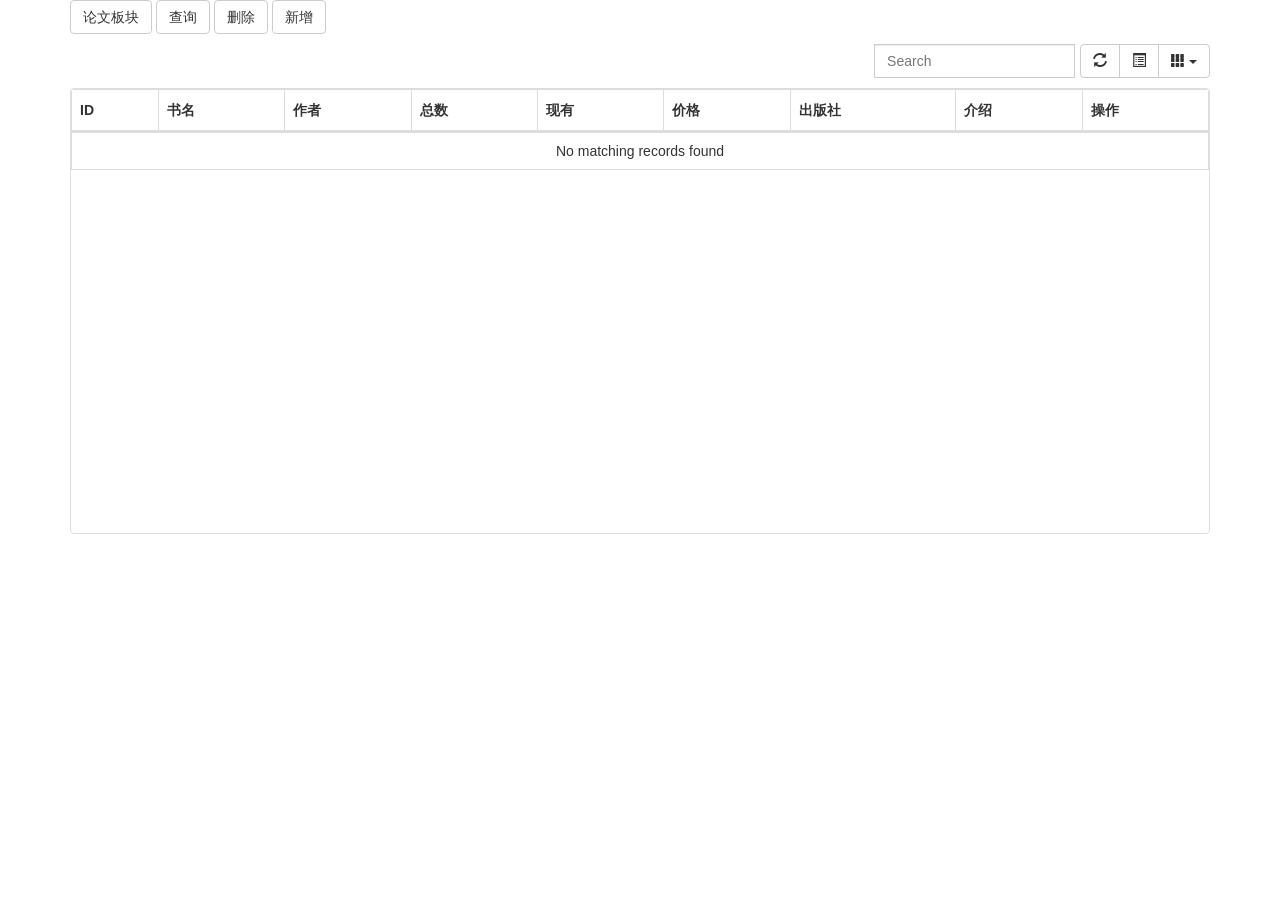
==== src/main/resources/static/admin_book.html @ 3b915889 "add some figures" ====
<!DOCTYPE html>
<html lang="en">

<head>
    <meta charset="utf-8">
    <meta name="viewport" content="width=device-width, initial-scale=1.0">
    <link rel="stylesheet" href="css/bootstrap.min.css">
    <link rel="stylesheet" href="css/bootstrap-table.min.css">
    <link rel="stylesheet" href="css/bootstrap-editable.css" type="text/css">
    <link rel="shortcut icon" href="./favicon.ico">
    <title>管理员用户界面</title>
</head>

<body>


    <div class="container">

        <div>

            <a href="./admin_paper.html">
                <button class="btn btn-default">论文板块</button>
            </a>

            <button id="build" class="btn btn-default">查询</button>
            <button id="delete" class="btn btn-default">删除</button>
            <button id="blank" class="btn btn-default">新增</button>


        </div>
        <div class=table-responsive">
            <table id="table" class="table text-nowrap" data-toggle="table" data-show-columns="true" data-search="true"
                data-show-refresh="true" data-show-toggle="true" data-pagination="true" data-height="500">
                <thead>
                    <tr>
                        <th data-field="book_id">ID</th>
                        <th data-field="book_name">书名</th>
                        <th data-field="author">作者</th>
                        <th data-field="collection_number">总数</th>
                        <th data-field="existing_number">现有</th>
                        <th data-field="price">价格</th>
                        <th data-field="publisher">出版社</th>
                        <th data-field="introduction">介绍</th>
                        <th data-field="operation">操作</th>
                    </tr>
                </thead>
            </table>
        </div>
    </div>

    <style>
        .page-content-wrapper {
            width: 800px;
            position: absolute;
            top: 10%;
            left: 24%;
            background: #fff;
            border: 1px solid #999;
            padding: 3% 0 0 9%;
            display: none;
        }

        .inputstyle {
            width: 60%;
            height: 34px;
            padding: 6px 12px;
            font-size: 14px;
            line-height: 1.42857143;
            color: #555;
            background-color: #fff;
            background-image: none;
            border: 1px solid #ccc;
            border-radius: 4px;
        }
    </style>

    <table id="mytab" class="table table-hover"></table>
    <!-- 新增和修改界面 -->
    <div class="page-content-wrapper">
        <input type="text" class="inputstyle" id="id" style="display: none;">
        <p>请选择编辑方式：</p>
        <div class="form-group">
            <label for="cbox1">修改数据：</label>
            <input type="checkbox" name="edit_way" id="cbox1" value="2">
            <label for="cbox1">添加数据：</label>
            <input type="checkbox" name="edit_way" id="cbox2" value="3">
        </div>
        <div class="form-group">
            <label>ID</label> <input type="text" class="inputstyle" id="book_id">
        </div>
        <div class="form-group">
            <label>书名</label> <input type="text" class="inputstyle" id="book_name">
        </div>
        <div class="form-group">
            <label>作者</label> <input type="text" class="inputstyle" id="author">
        </div>
        <div class="form-group">
            <label>总数</label> <input type="text" class="inputstyle" id="collection_number">
        </div>
        <div class="form-group">
            <label>现有</label> <input type="text" class="inputstyle" id="existing_number">
        </div>
        <div class="form-group">
            <label>价格</label> <input type="text" class="inputstyle" id="price">
        </div>
        <div class="form-group">
            <label>出版社</label> <input type="text" class="inputstyle" id="publisher">
        </div>
        <div class="form-group">
            <label>介绍</label> <input type="text" class="inputstyle" id="introduction">
        </div>


        <div class="modal-footer">
            <button type="button" class="btn default" data-dismiss="modal" id="close">Close</button>
            <button type="button" class="btn blue" id="updateBtn">Save</button>

        </div>
    </div>



    <script src="js/jquery.min.js"></script>
    <script src="js/bootstrap.min.js"></script>
    <!--<script src="assets/bootstrap2.3/js/bootstrap.min.js"></script>-->
    <script src="js/tableExport.js"></script>
    <script src="js/jquery.base64.js"></script>
    <script src="js/bootstrap-table.js"></script>
    <script src="js/bootstrap-table-export.js"></script>


    <script>


        //data-url="data/data1.json"
        $(function () {
            $('#build').click(build);//.trigger('click');
            $('#cells, #rows').keyup(function (e) {
                if (e.keyCode === 13) {
                    build();
                }
            });
        });

        function actionFormatter(value, row, index) {
            var id = value;
            var result = "";
            result += "<a href='javascript:;' class='btn btn-xs green' onclick=\"EditViewById('" + id + "', view='view')\" title='查看'><span class='glyphicon glyphicon-circle-arrow-up'></span></a>";
            result += "<a href='javascript:;' class='btn btn-xs blue' onclick=\"EditViewById('" + id + "')\" title='编辑'><span class='glyphicon glyphicon-circle-arrow-down'></span></a>";
            return result;
        }


        //表格超出宽度鼠标悬停显示td内容
        function paramsMatter(value, row, index) {
            var span = document.createElement("span");
            span.setAttribute("title", value);
            span.innerHTML = value;
            return span.outerHTML;
        }
        //td宽度以及内容超过宽度隐藏
        function formatTableUnit(value, row, index) {
            return {
                css: {
                    "white-space": "nowrap",
                    "text-overflow": "ellipsis",
                    "overflow": "hidden",
                    "max-width": "80px"
                }
            }
        }









        //***********************************************************************************************************************************
        // 选择请求的类型,并显示在列表上   {id: , kind: }, id表示动作, kind表示书还是论文
        function build_0(ID,KIND) {


            let columns = [

                // {
                //     field:'number',
                //     title:'index',
                //     formatter:indexFormatter,
                // },
                {
                    field: 'book_id',
                    title: 'ID',
                    cellStyle: formatTableUnit,
                    formatter: paramsMatter,
                }, {
                    field: 'book_name',
                    title: '书名',
                    cellStyle: formatTableUnit,
                    formatter: paramsMatter,
                    //editable:true,
                }, {
                    field: 'author',
                    title: '作者',
                    //editable:true,
                    cellStyle: formatTableUnit,
                    formatter: paramsMatter,
                }, {
                    field: 'collection_number',
                    title: '总数',
                    cellStyle: formatTableUnit,
                    formatter: paramsMatter,
                }, {
                    field: 'existing_number',
                    title: '现有',
                    cellStyle: formatTableUnit,
                    formatter: paramsMatter,
                }, {
                    field: 'price',
                    title: '价格',
                    cellStyle: formatTableUnit,
                    formatter: paramsMatter,
                }, {
                    field: 'publisher',
                    title: '出版社',
                    cellStyle: formatTableUnit,
                    formatter: paramsMatter,
                },
                {
                    field: 'introduction',
                    title: '介绍',
                    cellStyle: formatTableUnit,
                    formatter: paramsMatter,
                },
                {
                    checkbox: true,
                    visible: true                  //是否显示复选框
                },
                {
                    field: 'operation',
                    title: '操作',
                    align: 'center',
                    valign: 'middle',
                    formatter: option,
                    // formatter: actionFormatter
                },];



            //这里写刷新表格连接数据库的报文
            let data;
            let obj={ID,KIND};
            let post_all=JSON.stringify(obj);
            console.log(post_all);



            $.ajax({
                type: "POST",
               url: "/admin",
                dataType: "json",
                data:post_all,
                contentType : "application/json",
                success: function (data_json) {
                    // console.log(data_json),
                        data =data_json,
                    $('#table').bootstrapTable('destroy').bootstrapTable({
                        columns: columns,
                        data: data
                    });
                },
                error: function () {
                    alert("错误");
                }
            });



            $('#table').bootstrapTable('destroy').bootstrapTable({
                columns: columns,
                data: data,
                clickToSelect: true,
                showPaginationSwitch: true,

            });


            $('#table').resize();

        }


        //查阅所有书籍信息
        function build(){
            console.log("查询所有的书籍信息");
            build_0("0","0");
        }

        //***********************************************************************************************************************************


        function option(value, row, index) {
            var htm = "";
            htm = '<button id="upd"  onclick="update(\'' + escape(JSON.stringify(row)) + '\')">Edit</button>';
            return htm;
        }

        function update(row) {
            $(".page-content-wrapper").show();
            var data = JSON.parse(unescape(row))
            $('#book_id').val(data.book_id)
            $('#book_name').val(data.book_name)
            $('#author').val(data.author)
            $('#collection_number').val(data.collection_number)
            $('#existing_number').val(data.existing_number)
            $('#price').val(data.price)
            $('#publisher').val(data.publisher)
            $('#introduction').val(data.introduction)

        }




        $("#close").on("click", function () {
            $(".page-content-wrapper").hide();
        })

        $("#blank").click(function () {
            var blank = {
                book_id: "",
                book_name: "",
                author: "",
                collection_number: "",
                existing_number: "",
                price: "",
                publisher: "",
                introduction: "",
            };
            $("#table").bootstrapTable('append', blank);
        });

        $("#delete").click(function () {
            let rows = $("#table").bootstrapTable('getSelections');
            console.log(rows);
            if (rows.length == 0) {
                alert("请先选择要删除的记录!");
                return;
            } else {
                if (confirm("确定要删除吗？")) {
                    let arrays = new Array();// 声明一个数组

                    $(rows).each(function () {// 通过获得别选中的来进行遍历
                        arrays.push(this.book_id);// cid为获得到的整条数据中的一列

                    });
                    let  idcard = arrays.join(','); // 获得要删除的id

                    console.log(idcard);//idcard为要删除图书的id数组


                    let str1 =idcard.toString();
                    console.log(str1);
                    let obj={};
                    obj.bookID=str1;//用户名
                    obj.kind="0";//用户名

                    let postDelete=JSON.stringify(obj);

                    console.log(postDelete);

                    $.ajax({
                        type: "post",
                        url: "/delete" ,    //填写数据库url
                        dataType: "json",
                        data: postDelete,
                        contentType : "application/json",

                        success: function (data) {
                            console.log(data);
                            console.log("success");
                            build();

                            // build();
                            // // alert("删除成功");
                            // location = location;
                        },
                        error: function () {
                            // alert('无法删除');
                        }
                    })
                }
            }
        });


        $("#updateBtn").on("click", function () {
            var obj = document.getElementsByName('edit_way'); //选择所有name="'edit_way'"的对象，返回数组
            //取到对象数组后，我们来循环检测它是不是被选中
            var s = '';
            for (var i = 0; i < obj.length; i++) {
                if (obj[i].checked) s += obj[i].value + ','; //如果选中，将value添加到变量s中
            }
            if (s.length == 0) {
                alert("还没有选择任何编辑方式！")
            }
            else if (s.length == 4) {
                alert("不能同时选择两种编辑方式！")
            }
            else{
                let edit_id = s[0].toString();
                let book_id = $("#book_id").val();
                let book_name = $("#book_name").val();
                let author = $("#author").val();
                let collection_number = $("#collection_number").val();
                let existing_number = $("#existing_number").val();
                let price = $("#price").val();
                let publisher = $("#publisher").val();
                let introduction = $("#introduction").val();
                console.log(book_id,book_name,author,collection_number,author,collection_number,existing_number,price,publisher,introduction);

                let obj12={};
                obj12.id          =4          ;
                obj12.objectID          =book_id          ;
                obj12.kind             = 0;
                obj12.book_name        =book_name        ;
                obj12.author           =author           ;
                obj12.collection_number=collection_number;
                obj12.existing_number  =existing_number  ;
                obj12.price            =price            ;
                obj12.publisher        =publisher        ;
                obj12.introduction     =introduction     ;
                console.log(obj12);

                let postModify=JSON.stringify(obj12);

                console.log(postModify);

                // 下面填写ajax报文
                $.ajax({
                    type: "post",
                    url: "/test" ,  //填写数据库url
                    dataType: "json",
                    contentType : "application/json",
                    data:postModify,
                    success: function (data) {
                        // $("#table").bootstrapTable('refresh');
                        // alert("提交成功");
                        // location = location;
                        console.log(data);
                        build();
                        console.log("success");
                    },
                    error: function () {
                        // toastr.error('Error');
                    }
                })

            }


        })


    </script>
</body>

</html>
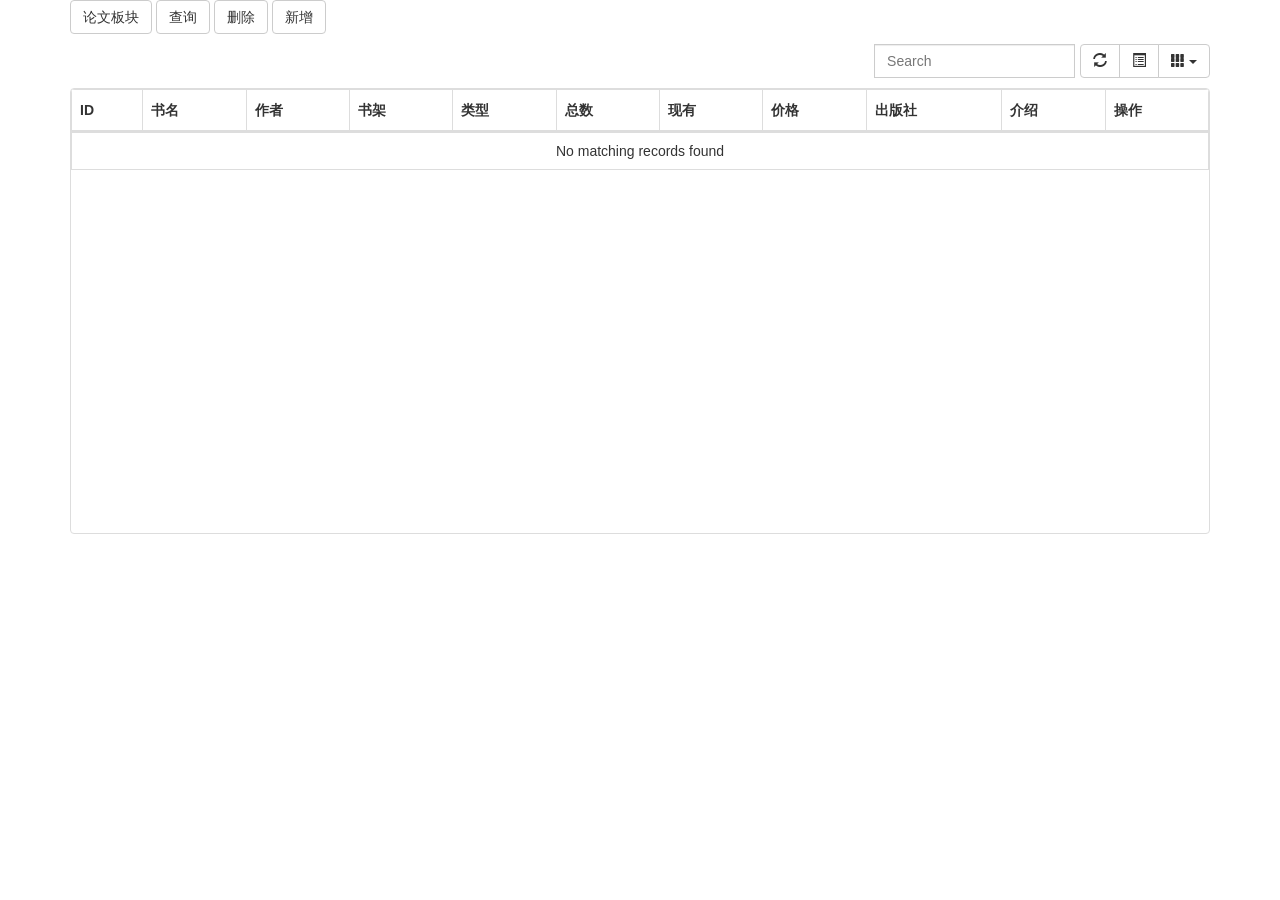
==== commit d0e25d1c: "修改调试" ====
--- a/src/main/resources/static/admin_book.html
+++ b/src/main/resources/static/admin_book.html
@@ -36,6 +36,8 @@
                         <th data-field="book_id">ID</th>
                         <th data-field="book_name">书名</th>
                         <th data-field="author">作者</th>
+                        <th data-field="shelf">书架</th>
+                        <th data-field="type">类型</th>
                         <th data-field="collection_number">总数</th>
                         <th data-field="existing_number">现有</th>
                         <th data-field="price">价格</th>
@@ -78,13 +80,13 @@
     <!-- 新增和修改界面 -->
     <div class="page-content-wrapper">
         <input type="text" class="inputstyle" id="id" style="display: none;">
-        <p>请选择编辑方式：</p>
-        <div class="form-group">
-            <label for="cbox1">修改数据：</label>
-            <input type="checkbox" name="edit_way" id="cbox1" value="2">
-            <label for="cbox1">添加数据：</label>
-            <input type="checkbox" name="edit_way" id="cbox2" value="3">
-        </div>
+        <p>Tips:只能在新增书本时修改ID</p>
+<!--        <div class="form-group">-->
+<!--            <label for="cbox1">修改数据：</label>-->
+<!--            <input type="checkbox" name="edit_way" id="cbox1" value="2">-->
+<!--            <label for="cbox1">添加数据：</label>-->
+<!--            <input type="checkbox" name="edit_way" id="cbox2" value="3">-->
+<!--        </div>-->
         <div class="form-group">
             <label>ID</label> <input type="text" class="inputstyle" id="book_id">
         </div>
@@ -94,6 +96,15 @@
         <div class="form-group">
             <label>作者</label> <input type="text" class="inputstyle" id="author">
         </div>
+
+        <div class="form-group">
+            <label>书架</label> <input type="text" class="inputstyle" id="shelf">
+        </div>
+        <div class="form-group">
+            <label>类型</label> <input type="text" class="inputstyle" id="type">
+        </div>
+
+
         <div class="form-group">
             <label>总数</label> <input type="text" class="inputstyle" id="collection_number">
         </div>
@@ -207,7 +218,21 @@
                     //editable:true,
                     cellStyle: formatTableUnit,
                     formatter: paramsMatter,
-                }, {
+                },
+                {
+                    field: 'shelf',
+                    title: '书架',
+                    //editable:true,
+                    cellStyle: formatTableUnit,
+                    formatter: paramsMatter,
+                },
+                {
+                    field: 'type',
+                    title: '类型',
+                    //editable:true,
+                    cellStyle: formatTableUnit,
+                    formatter: paramsMatter,
+                },{
                     field: 'collection_number',
                     title: '总数',
                     cellStyle: formatTableUnit,
@@ -259,7 +284,7 @@
 
             $.ajax({
                 type: "POST",
-               url: "/admin",
+               url: "/queryAll",
                 dataType: "json",
                 data:post_all,
                 contentType : "application/json",
@@ -309,10 +334,12 @@
 
         function update(row) {
             $(".page-content-wrapper").show();
-            var data = JSON.parse(unescape(row))
+            let data = JSON.parse(unescape(row))
             $('#book_id').val(data.book_id)
             $('#book_name').val(data.book_name)
             $('#author').val(data.author)
+            $('#shelf').val(data.shelf)
+            $('#type').val(data.type)
             $('#collection_number').val(data.collection_number)
             $('#existing_number').val(data.existing_number)
             $('#price').val(data.price)
@@ -333,6 +360,8 @@
                 book_id: "",
                 book_name: "",
                 author: "",
+                shelf:"",
+                type:"",
                 collection_number: "",
                 existing_number: "",
                 price: "",
@@ -403,17 +432,19 @@
             for (var i = 0; i < obj.length; i++) {
                 if (obj[i].checked) s += obj[i].value + ','; //如果选中，将value添加到变量s中
             }
-            if (s.length == 0) {
-                alert("还没有选择任何编辑方式！")
-            }
-            else if (s.length == 4) {
-                alert("不能同时选择两种编辑方式！")
-            }
-            else{
-                let edit_id = s[0].toString();
+            // if (s.length == 0) {
+            //     alert("还没有选择任何编辑方式！")
+            // }
+            // else if (s.length == 4) {
+            //     alert("不能同时选择两种编辑方式！")
+            // }
+            // else{
+            //     let edit_id = s[0].toString();
                 let book_id = $("#book_id").val();
                 let book_name = $("#book_name").val();
                 let author = $("#author").val();
+                let shelf = $("#shelf").val();
+                let type = $("#type").val();
                 let collection_number = $("#collection_number").val();
                 let existing_number = $("#existing_number").val();
                 let price = $("#price").val();
@@ -427,6 +458,8 @@
                 obj12.kind             = 0;
                 obj12.book_name        =book_name        ;
                 obj12.author           =author           ;
+                obj12.shelf        =shelf        ;
+                obj12.type           =type           ;
                 obj12.collection_number=collection_number;
                 obj12.existing_number  =existing_number  ;
                 obj12.price            =price            ;
@@ -441,7 +474,7 @@
                 // 下面填写ajax报文
                 $.ajax({
                     type: "post",
-                    url: "/test" ,  //填写数据库url
+                    url: "/modify" ,  //填写数据库url
                     dataType: "json",
                     contentType : "application/json",
                     data:postModify,
@@ -458,7 +491,7 @@
                     }
                 })
 
-            }
+            // }
 
 
         })
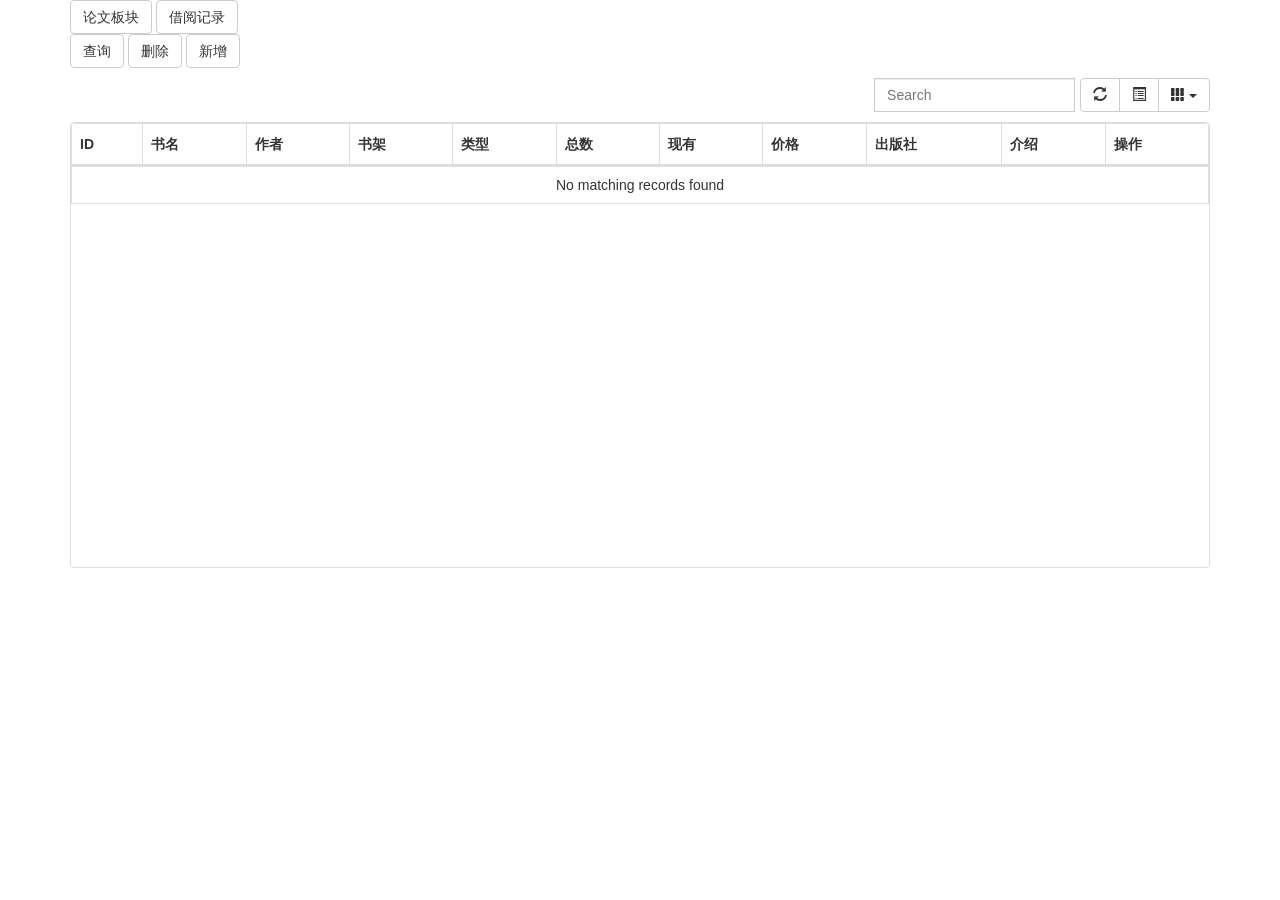
==== commit 7ad80863: "modify" ====
--- a/src/main/resources/static/admin_book.html
+++ b/src/main/resources/static/admin_book.html
@@ -21,10 +21,16 @@
             <a href="./admin_paper.html">
                 <button class="btn btn-default">论文板块</button>
             </a>
-
+            <a href="./admin_record.html">
+                <button class="btn btn-default">借阅记录</button>
+            </a>
+
+        </div>
+<div>
             <button id="build" class="btn btn-default">查询</button>
             <button id="delete" class="btn btn-default">删除</button>
             <button id="blank" class="btn btn-default">新增</button>
+
 
 
         </div>
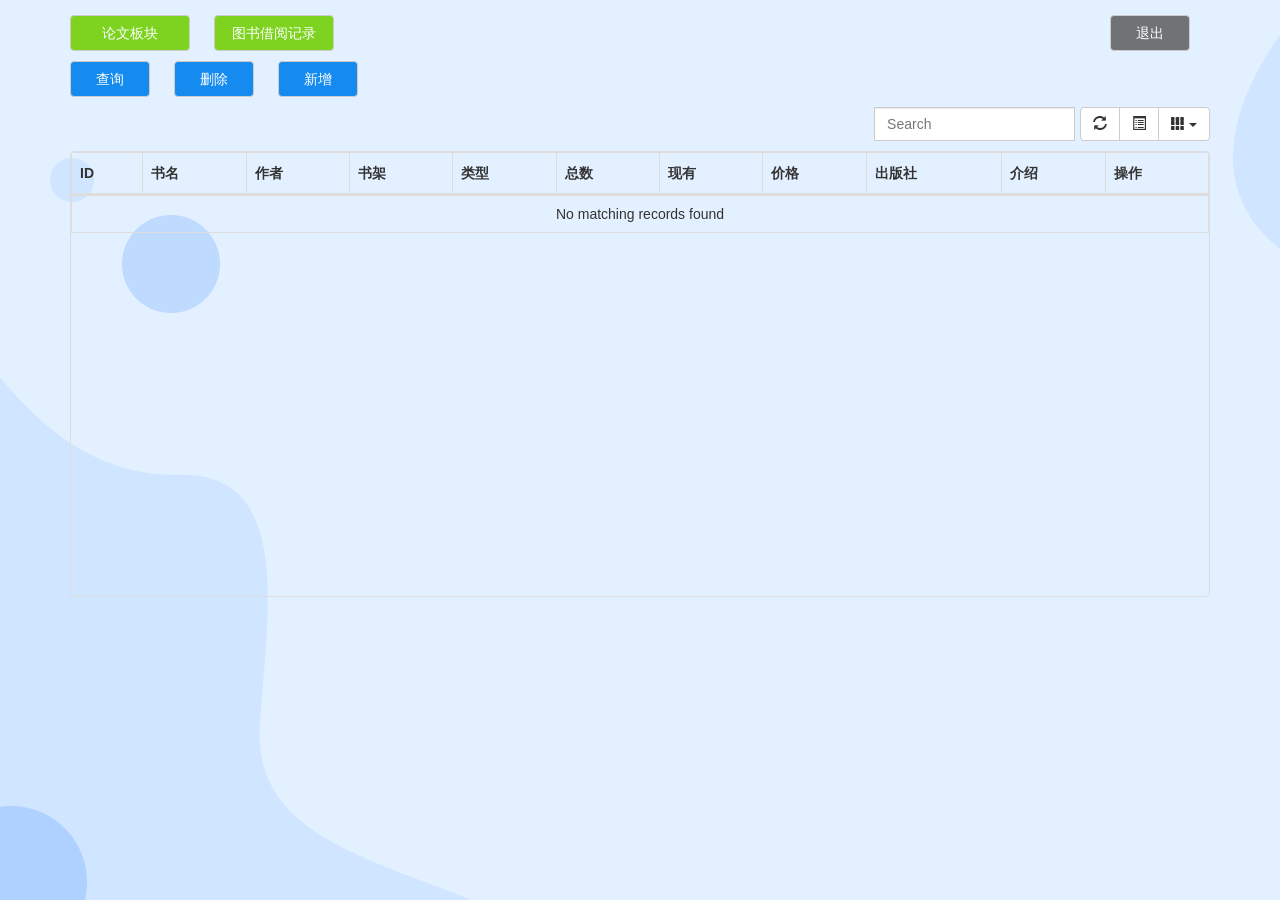
==== commit 14c61c7f: "基本完成" ====
--- a/src/main/resources/static/admin_book.html
+++ b/src/main/resources/static/admin_book.html
@@ -6,30 +6,51 @@
     <meta name="viewport" content="width=device-width, initial-scale=1.0">
     <link rel="stylesheet" href="css/bootstrap.min.css">
     <link rel="stylesheet" href="css/bootstrap-table.min.css">
+
     <link rel="stylesheet" href="css/bootstrap-editable.css" type="text/css">
     <link rel="shortcut icon" href="./favicon.ico">
+    <link rel="stylesheet" href="css/button.css">
     <title>管理员用户界面</title>
+    <style>
+        #table tr:nth-child(even){
+            background: #fafafa;
+        }
+        #table th{
+            background: #efefef;
+        }
+    </style>
 </head>
 
 <body>
 
-
+<div class="back">
     <div class="container">
 
+        <div style="margin-top: 15px">
+
+
+
+            <a href="./admin_paper.html">
+
+                <button class="btn btn-default" style="margin-right:  20px ;width: 120px ;background-color: #7ED321;height: 36px;color: #FFFFFF">论文板块</button>
+            </a>
+
+
+            <a href="./admin_record.html">
+                <button class="btn btn-default" style="margin-right:  20px ;width: 120px ;background-color: #7ED321;height: 36px;color: #FFFFFF">图书借阅记录</button>
+            </a>
+            <a href="./login.html">
+                <button class="btn btn-default" style="margin-right:  20px ;width: 80px ;background-color: #707376;height: 36px;color: #FFFFFF;float: right">退出</button>
+            </a>
+
+        </div>
         <div>
-
-            <a href="./admin_paper.html">
-                <button class="btn btn-default">论文板块</button>
-            </a>
-            <a href="./admin_record.html">
-                <button class="btn btn-default">借阅记录</button>
-            </a>
-
-        </div>
-<div>
-            <button id="build" class="btn btn-default">查询</button>
-            <button id="delete" class="btn btn-default">删除</button>
-            <button id="blank" class="btn btn-default">新增</button>
+            <p> </p>
+        </div>
+        <div style="margin-top: 5px">
+            <button id="build" class="btn btn-default" style="margin-right:  20px ;width: 80px ;background-color: #168bef;height: 36px;color: #FFFFFF">查询</button>
+            <button id="delete" class="btn btn-default" style="margin-right:  20px ;width: 80px ;background-color: #168bef;height: 36px;color: #FFFFFF">删除</button>
+            <button id="blank" class="btn btn-default" style="margin-right:  20px ;width: 80px ;background-color: #168bef;height: 36px;color: #FFFFFF">新增</button>
 
 
 
@@ -55,6 +76,7 @@
             </table>
         </div>
     </div>
+    </div>
 
     <style>
         .page-content-wrapper {
@@ -297,13 +319,16 @@
                 success: function (data_json) {
                     // console.log(data_json),
                         data =data_json,
+
+
+
                     $('#table').bootstrapTable('destroy').bootstrapTable({
                         columns: columns,
                         data: data
                     });
                 },
                 error: function () {
-                    alert("错误");
+                    alert("查询失败,请重新查询");
                 }
             });
 
@@ -314,6 +339,7 @@
                 data: data,
                 clickToSelect: true,
                 showPaginationSwitch: true,
+
 
             });
 
@@ -423,7 +449,7 @@
                             // location = location;
                         },
                         error: function () {
-                            // alert('无法删除');
+                            alert('删除失败, 请重新删除');
                         }
                     })
                 }
@@ -493,7 +519,7 @@
                         console.log("success");
                     },
                     error: function () {
-                        // toastr.error('Error');
+                        alert("更改失败, 请重新更改");
                     }
                 })
 
--- a/src/main/resources/static/css/button.css
+++ b/src/main/resources/static/css/button.css
@@ -0,0 +1,131 @@
+.niceButton2{
+    position: relative;
+    background-color: rgb(32, 93, 224);
+    border: none;
+    font-size: 28px;
+    color: #ffffff;
+    padding: 20px;
+    width: 200px;
+    text-align: center;
+    transition-duration: 0.6s;
+    text-decoration: none;
+    overflow: hidden;
+    cursor: pointer;
+}
+.niceButton2::after{
+    content: '';
+    background:#53a4f0;
+    display: block;
+    position: absolute;
+    padding-top: 300%;
+    padding-left: 350%;
+    margin-left: -20px !important;
+    margin-top: -120%;
+    opacity: 0;
+    transition:all 0.8s;
+}
+.niceButton2:active::after{
+    padding: 0;
+    margin: 0;
+    opacity: 1;
+    transition: 0s;
+}
+
+
+/*.niceButton{*/
+/*    display: inline-block;*/
+/*    padding: 15px 25px;*/
+/*    font-size: 24px;*/
+/*    cursor: pointer;*/
+/*    text-align: center;*/
+/*    text-decoration: none;*/
+/*    outline: none;*/
+/*    color:#fff;*/
+/*    background-color: rgb(16, 185, 214);*/
+/*    border: none;*/
+/*    border-radius: 15px;*/
+/*    box-shadow: 0 9px #999;*/
+/*}*/
+.niceButton:hover{
+    background-color: #1795bb;
+}
+.niceButton:active{
+    background-color: #FFFFF;
+    /*box-shadow: 0 5px #666;*/
+    transform:translateY(4px);
+}
+
+.niceButton3{
+    background-color: #1795bb;
+    border: none;
+    color:white;
+    padding:16px 32px;
+    text-align: center;
+    text-decoration: none;
+    display: inline-block;
+    font-size: 16px;
+    margin: 4px 2px;
+    -webkit-transition-duration: 0.4s;
+    transition-duration: 0.4s;
+    cursor: pointer;
+}
+.niceButton3:hover{
+    background-color: #fff;
+    color: #1795bb;
+}
+
+.niceButton4{
+    background-color: skyblue;
+    border: none;
+    color:white;
+    padding: 15px 32px;
+    text-align: center;
+    text-decoration: none;
+    display: inline-block;
+    font-size: 16px;
+    margin: 4px 2px;
+    cursor: pointer;
+    transition-duration: 0.4s;
+    -webkit-transition-duration: 0.4s;
+}
+.niceButton4:hover{
+    box-shadow: 0 12px 16px 0 rgba(0,0,0,.24),
+    0 17px 50px 0 rgba(0,0,0,.19);
+}
+/* 悬停添加箭头图标 */
+.niceButton5{
+    display: inline-block;
+    border-radius: 4px;
+    background-color:#f4511e;
+    border: none;
+    color:#ffff;
+    text-align: center;
+    font-size: 28px;
+    padding: 20px;
+    width: 200px;
+    transition: all 0.5s;
+    cursor: pointer;
+    margin: 5px;
+    vertical-align: middle;
+}
+.niceButton5 span{
+    cursor: pointer;
+    display: inline-block;
+    position: relative;
+    transition: 0.5s;
+}
+.niceButton5 span::after{
+    content: ">>";
+    position: absolute;
+    opacity: 0;
+    top:0;
+    right: -20px;
+    transition: 0.5s;
+}
+.niceButton5:hover span{
+    padding-right: 25px;
+}
+.niceButton5 span::after{
+    opacity: 1;
+    right: 0;
+}
